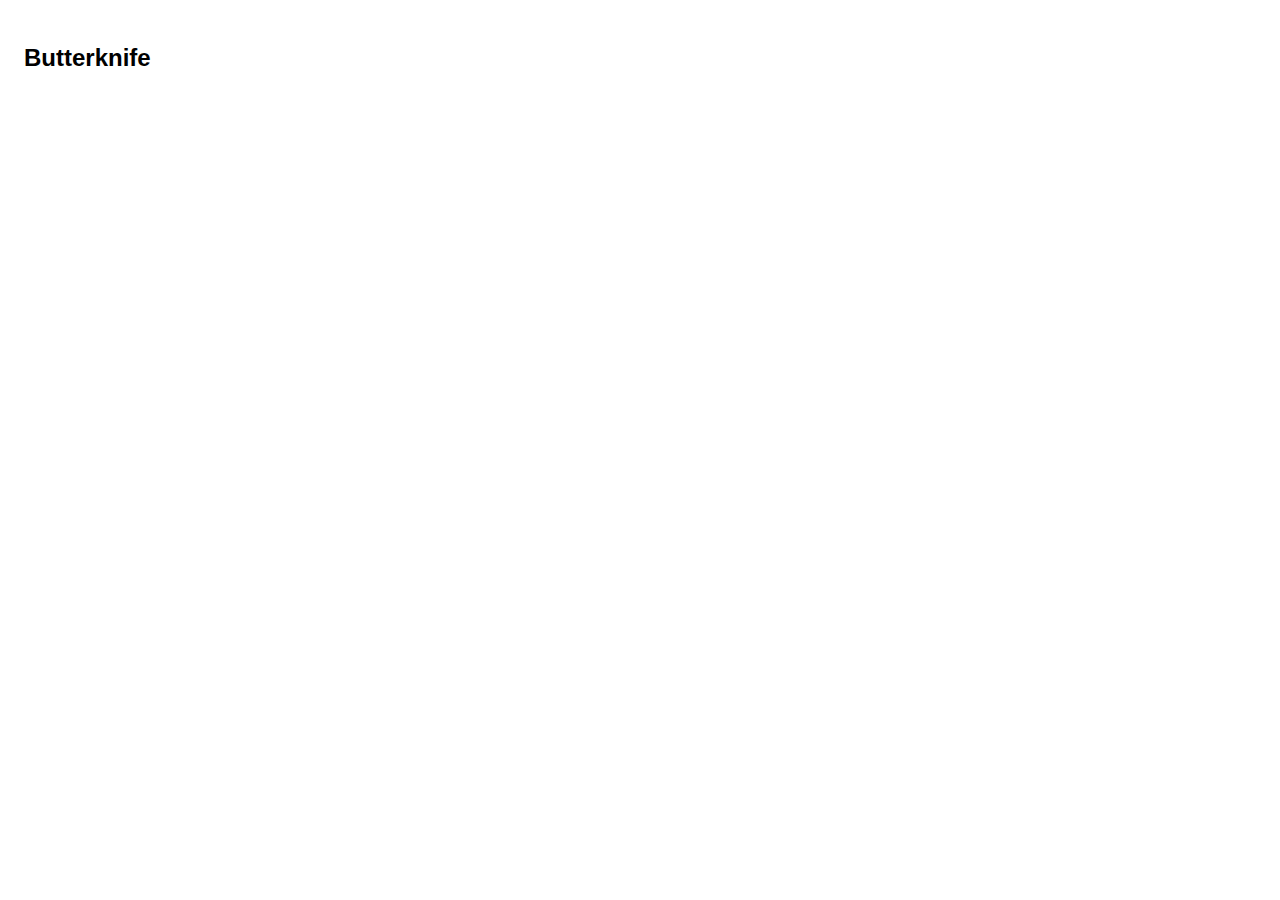
==== legal/licences.html @ 195fd253 "licences" ====
<!DOCTYPE html>
    <html>
    <head>
      <meta charset='utf-8'>
      <meta name='viewport' content='width=device-width'>
      <title>Third party licences</title>
      <style> body { font-family: 'Helvetica Neue', Helvetica, Arial, sans-serif; padding:1em; } </style>
    </head>
    <body>
    <h2>Butterknife</h2>
                    
    </body>
    </html>
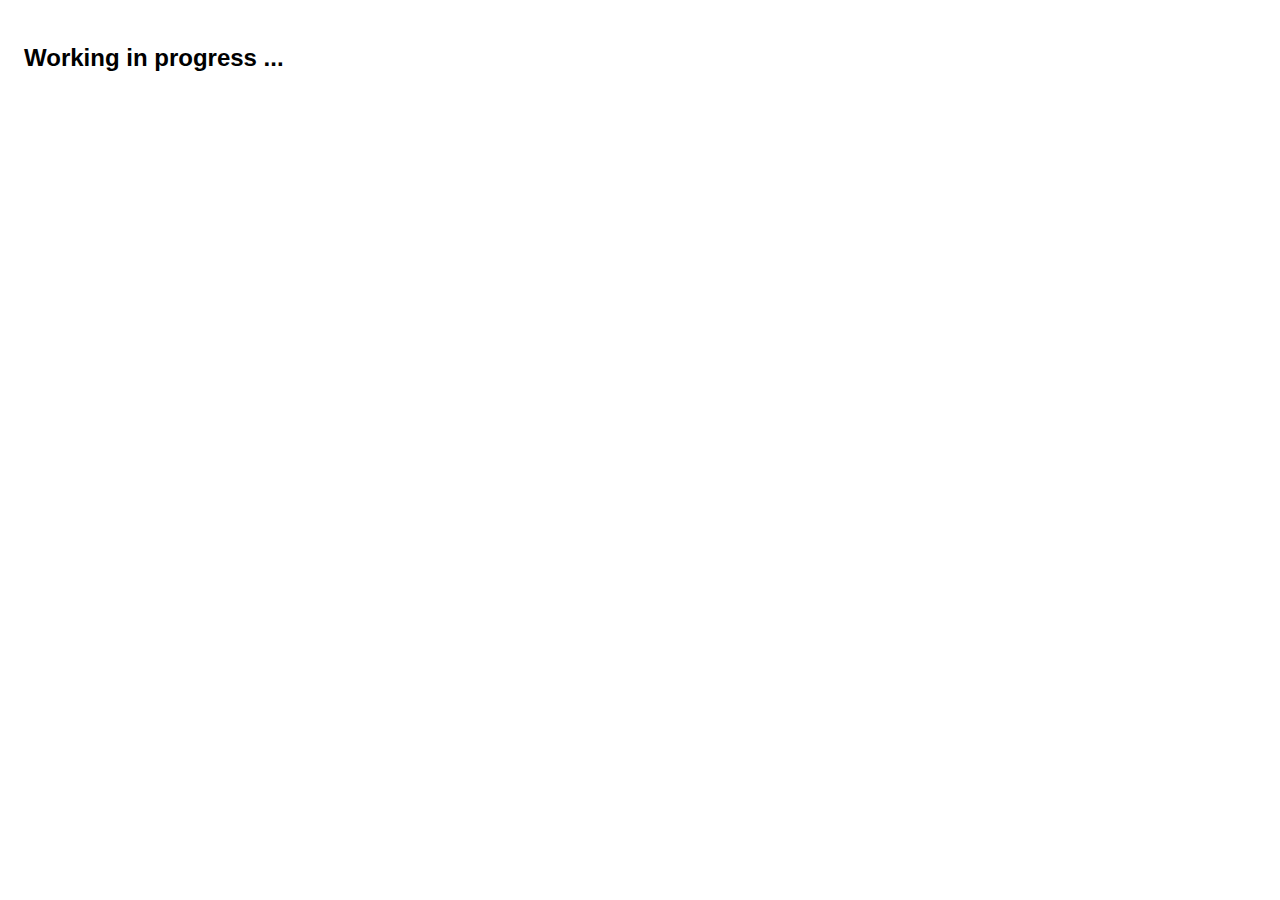
==== commit ef639bf0: "updating to be ok" ====
--- a/legal/licences.html
+++ b/legal/licences.html
@@ -7,8 +7,7 @@
       <style> body { font-family: 'Helvetica Neue', Helvetica, Arial, sans-serif; padding:1em; } </style>
     </head>
     <body>
-    <h2>Butterknife</h2>
-                    
+    <h2>Working in progress ...</h2>
+
     </body>
     </html>
-      